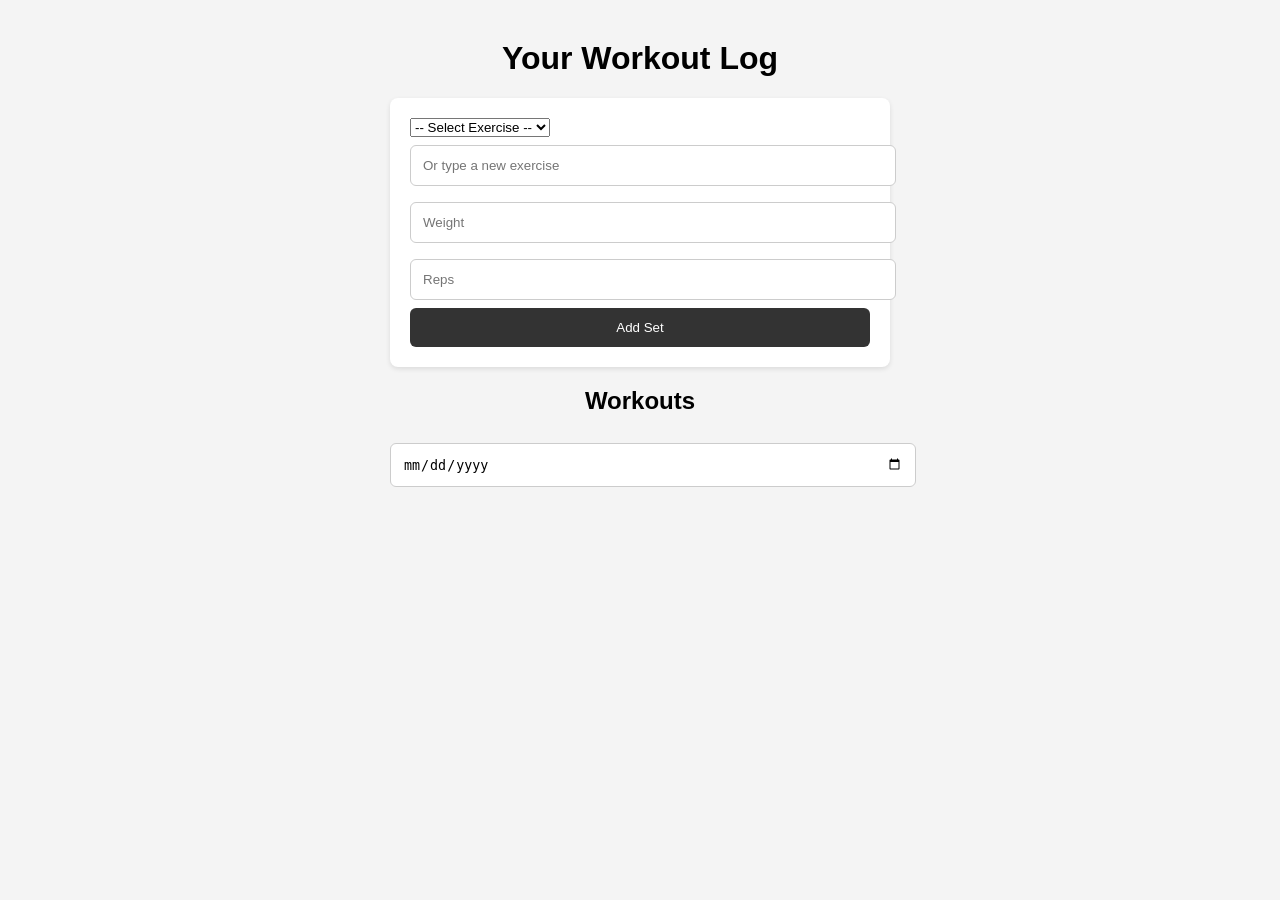
==== dashboard.html @ c460005f "Update dashboard.html" ====
<!DOCTYPE html>
<html lang="en">
<head>
  <meta charset="UTF-8">
  <title>Your Workouts</title>
  <link rel="stylesheet" href="style.css">
</head>
<body>

  <div class="container">
    <h1>Your Workout Log</h1>

    <form id="exerciseForm" class="card">

      <!-- Dropdown for existing exercises -->
      <select id="exerciseSelect">
        <option value="">-- Select Exercise --</option>
      </select>

      <!-- Text box for adding a new exercise -->
      <input type="text" id="newExercise" placeholder="Or type a new exercise">

      <!-- Weight + Reps -->
      <input type="number" id="weight" placeholder="Weight" required>
      <input type="number" id="reps" placeholder="Reps" required>

      <button type="submit">Add Set</button>
    </form>

    <h2>Workouts</h2>

    <!-- Date selector for viewing daily workouts -->
    <input type="date" id="viewDate" onchange="viewSelectedDate()">

    <!-- This will show clickable workout dates -->
    <div id="exerciseList"></div>
  </div>

  <script src="app.js"></script>
</body>
</html>
---- style.css ----
body {
  font-family: Arial, sans-serif;
  background: #f4f4f4;
  margin: 0;
  padding: 0;
}

.container {
  width: 90%;
  max-width: 500px;
  margin: 40px auto;
}

h1, h2 {
  text-align: center;
}

.card {
  background: white;
  padding: 20px;
  margin: 20px 0;
  border-radius: 8px;
  box-shadow: 0 2px 5px rgba(0,0,0,0.1);
}

input {
  width: 100%;
  padding: 12px;
  margin: 8px 0;
  border-radius: 6px;
  border: 1px solid #ccc;
}

button {
  width: 100%;
  padding: 12px;
  background: #333;
  color: white;
  border: none;
  border-radius: 6px;
  cursor: pointer;
}

button:hover {
  background: #555;
}

#exerciseList {
  margin-top: 20px;
}
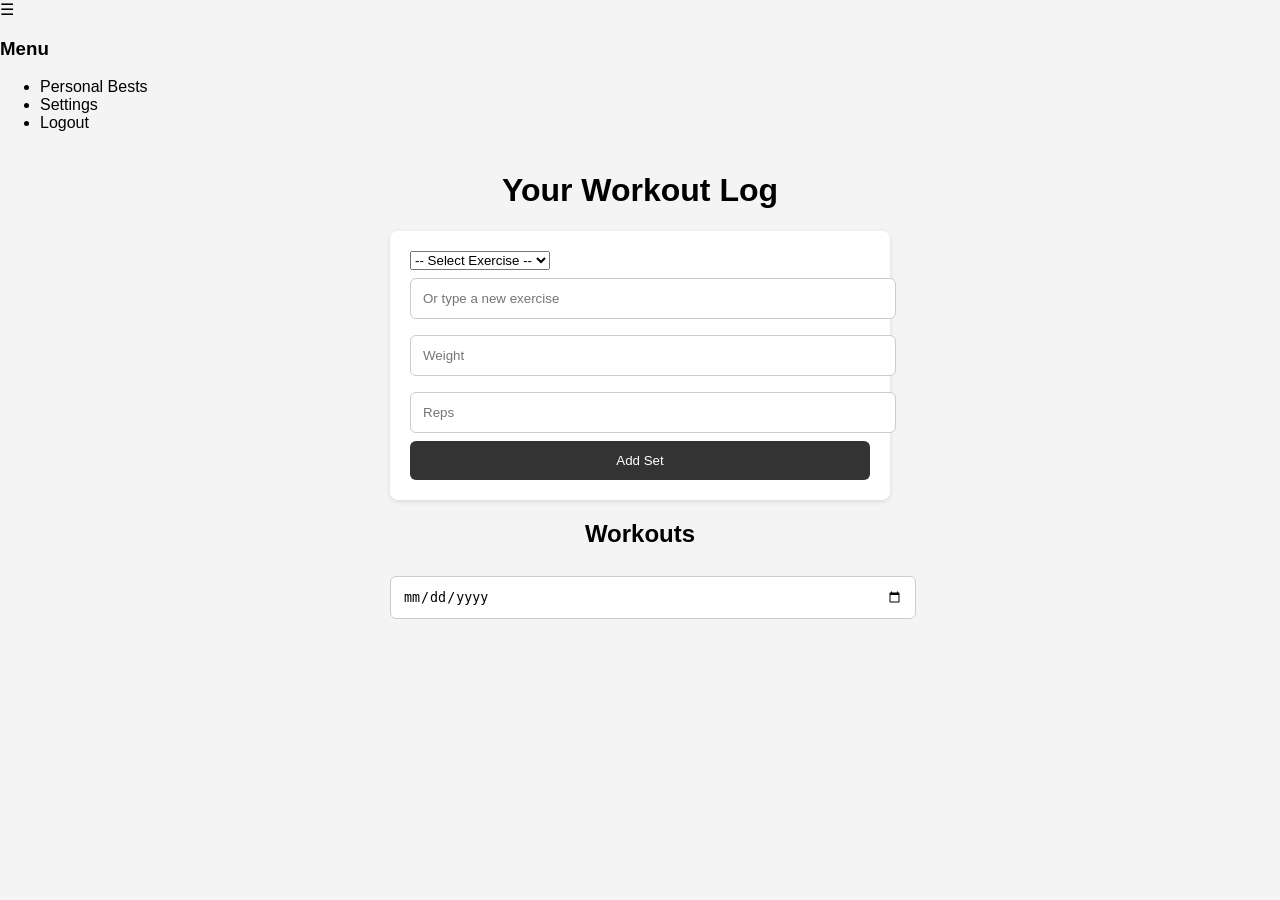
==== commit 42db3702: "Update dashboard.html" ====
--- a/dashboard.html
+++ b/dashboard.html
@@ -6,6 +6,21 @@
   <link rel="stylesheet" href="style.css">
 </head>
 <body>
+
+  <!-- Hamburger Menu Icon -->
+  <div id="hamburger" class="hamburger">
+    ☰
+  </div>
+
+  <!-- Slide-Out Menu -->
+  <div id="sideMenu" class="side-menu">
+    <h3>Menu</h3>
+    <ul>
+      <li onclick="openPersonalBests()">Personal Bests</li>
+      <li onclick="openSettings()">Settings</li>
+      <li onclick="logout()">Logout</li>
+    </ul>
+  </div>
 
   <div class="container">
     <h1>Your Workout Log</h1>
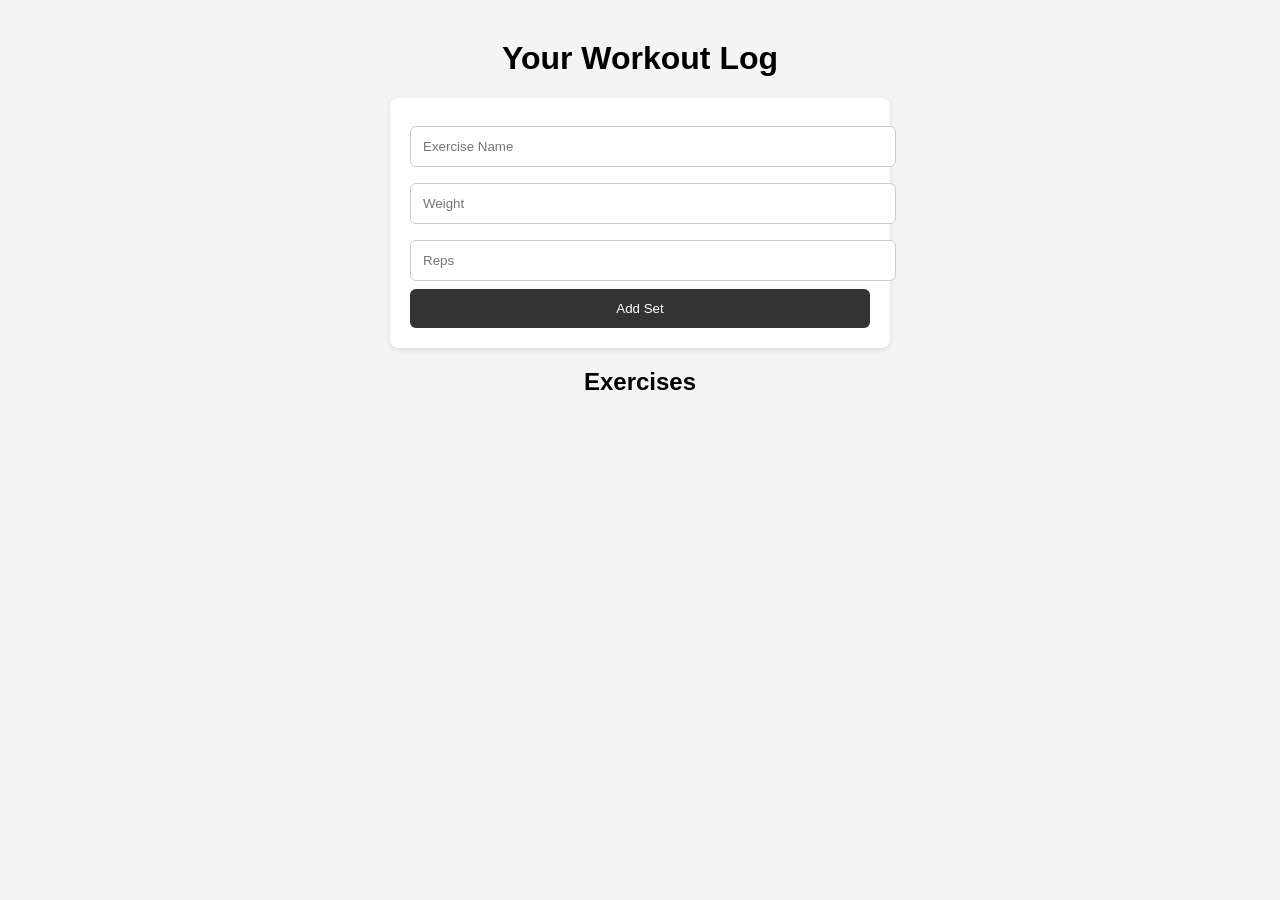
==== commit 6b6ca172: "Add files via upload" ====
--- a/dashboard.html
+++ b/dashboard.html
@@ -7,47 +7,17 @@
 </head>
 <body>
 
-  <!-- Hamburger Menu Icon -->
-  <div id="hamburger" class="hamburger">
-    ☰
-  </div>
-
-  <!-- Slide-Out Menu -->
-  <div id="sideMenu" class="side-menu">
-    <h3>Menu</h3>
-    <ul>
-      <li onclick="openPersonalBests()">Personal Bests</li>
-      <li onclick="openSettings()">Settings</li>
-      <li onclick="logout()">Logout</li>
-    </ul>
-  </div>
-
   <div class="container">
     <h1>Your Workout Log</h1>
 
     <form id="exerciseForm" class="card">
-
-      <!-- Dropdown for existing exercises -->
-      <select id="exerciseSelect">
-        <option value="">-- Select Exercise --</option>
-      </select>
-
-      <!-- Text box for adding a new exercise -->
-      <input type="text" id="newExercise" placeholder="Or type a new exercise">
-
-      <!-- Weight + Reps -->
+      <input type="text" id="name" placeholder="Exercise Name" required>
       <input type="number" id="weight" placeholder="Weight" required>
       <input type="number" id="reps" placeholder="Reps" required>
-
       <button type="submit">Add Set</button>
     </form>
 
-    <h2>Workouts</h2>
-
-    <!-- Date selector for viewing daily workouts -->
-    <input type="date" id="viewDate" onchange="viewSelectedDate()">
-
-    <!-- This will show clickable workout dates -->
+    <h2>Exercises</h2>
     <div id="exerciseList"></div>
   </div>
 
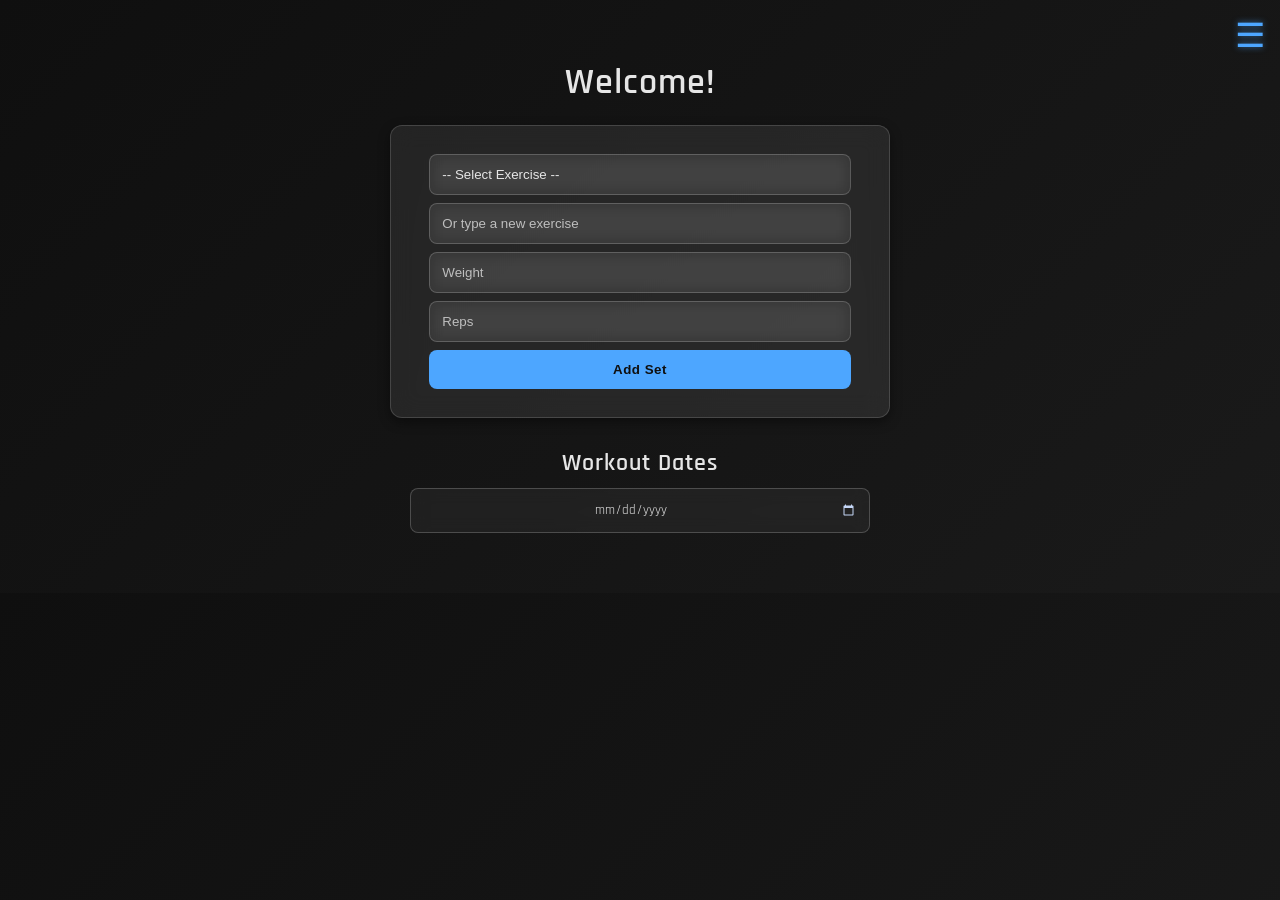
==== commit 32a35039: "Update dashboard.html" ====
--- a/dashboard.html
+++ b/dashboard.html
@@ -7,18 +7,52 @@
 </head>
 <body>
 
+  <!-- Hamburger Menu Icon -->
+  <div id="hamburger" class="hamburger">
+    ☰
+  </div>
+
+  <!-- Slide-Out Menu -->
+  <div id="sideMenu" class="side-menu">
+    <h3>Menu</h3>
+    <ul>
+      <li onclick="openPersonalBests()">Personal Bests</li>
+      <li onclick="openSettings()">Settings</li>
+      <li onclick="logout()">Logout</li>
+    </ul>
+  </div>
+
   <div class="container">
-    <h1>Your Workout Log</h1>
+
+    <h1 style="font-size: 36px; margin-bottom: 10px; letter-spacing: 1px;">
+      Welcome!
+    </h1>
 
     <form id="exerciseForm" class="card">
-      <input type="text" id="name" placeholder="Exercise Name" required>
+
+      <select id="exerciseSelect">
+        <option value="">-- Select Exercise --</option>
+      </select>
+
+      <input type="text" id="newExercise" placeholder="Or type a new exercise">
+
       <input type="number" id="weight" placeholder="Weight" required>
       <input type="number" id="reps" placeholder="Reps" required>
+
       <button type="submit">Add Set</button>
     </form>
 
-    <h2>Exercises</h2>
+    <!-- Workout Dates Section -->
+    <h2 style="margin-top: 30px; margin-bottom: 10px;">
+      Workout Dates
+    </h2>
+
+    <!-- Date selector for viewing daily workouts -->
+    <input type="date" id="viewDate" onchange="viewSelectedDate()">
+
+    <!-- This will show clickable workout dates -->
     <div id="exerciseList"></div>
+
   </div>
 
   <script src="app.js"></script>
--- a/style.css
+++ b/style.css
@@ -1,50 +1,210 @@
+/* --------------------------------------------- */
+/* FONT IMPORT — Techy Rajdhani                  */
+/* --------------------------------------------- */
+@import url('https://fonts.googleapis.com/css2?family=Rajdhani:wght@300;400;600&display=swap');
+
+
+/* --------------------------------------------- */
+/* GLOBAL STYLING                                */
+/* --------------------------------------------- */
 body {
-  font-family: Arial, sans-serif;
-  background: #f4f4f4;
+  font-family: 'Rajdhani', sans-serif;
+  background: linear-gradient(135deg, #0f0f0f, #1a1a1a);
   margin: 0;
   padding: 0;
-}
-
+  color: #e6e6e6;
+}
+
+h1, h2 {
+  text-align: center;
+  font-weight: 600;
+  letter-spacing: 1px;
+}
+
+
+/* --------------------------------------------- */
+/* MAIN CONTAINER                                */
+/* --------------------------------------------- */
 .container {
   width: 90%;
   max-width: 500px;
-  margin: 40px auto;
-}
-
-h1, h2 {
-  text-align: center;
-}
-
+  margin: 60px auto;
+  position: relative;
+  z-index: 1;
+}
+
+
+/* --------------------------------------------- */
+/* FROSTED GLASS CARD                            */
+/* --------------------------------------------- */
 .card {
-  background: white;
+  background: rgba(255, 255, 255, 0.08);
+  backdrop-filter: blur(12px);
+  -webkit-backdrop-filter: blur(12px);
+  border: 1px solid rgba(255, 255, 255, 0.15);
   padding: 20px;
   margin: 20px 0;
+  border-radius: 12px;
+  box-shadow: 0 4px 12px rgba(0,0,0,0.4);
+}
+
+
+/* --------------------------------------------- */
+/* INPUTS & SELECTS                              */
+/* --------------------------------------------- */
+input,
+select {
+  width: 92%;
+  padding: 12px;
+  margin: 8px auto;
+  display: block;
   border-radius: 8px;
-  box-shadow: 0 2px 5px rgba(0,0,0,0.1);
-}
-
-input {
-  width: 100%;
+  border: 1px solid rgba(255,255,255,0.2);
+  background: rgba(255,255,255,0.05);
+  color: #e6e6e6;
+  backdrop-filter: blur(8px);
+  box-sizing: border-box;
+}
+
+input::placeholder {
+  color: #bfbfbf;
+}
+
+/* Force dropdown to match input width exactly */
+select {
+  width: 92% !important;
+  appearance: none;
+  -webkit-appearance: none;
+  -moz-appearance: none;
+}
+
+
+
+/* --------------------------------------------- */
+/* BUTTONS                                       */
+/* --------------------------------------------- */
+button {
+  width: 92%;
   padding: 12px;
-  margin: 8px 0;
-  border-radius: 6px;
-  border: 1px solid #ccc;
-}
-
-button {
-  width: 100%;
-  padding: 12px;
-  background: #333;
-  color: white;
+  background: #4da6ff;
+  color: #0f0f0f;
   border: none;
-  border-radius: 6px;
-  cursor: pointer;
+  border-radius: 8px;
+  cursor: pointer;
+  font-weight: 600;
+  letter-spacing: 0.5px;
+  transition: 0.2s;
+  display: block;
+  margin: 8px auto;
+  box-sizing: border-box;
 }
 
 button:hover {
-  background: #555;
-}
-
+  background: #6bb8ff;
+}
+
+
+/* --------------------------------------------- */
+/* EXERCISE LIST                                 */
+/* --------------------------------------------- */
 #exerciseList {
   margin-top: 20px;
 }
+
+
+/* --------------------------------------------- */
+/* HAMBURGER MENU                                */
+/* --------------------------------------------- */
+.hamburger {
+  position: fixed;
+  top: 15px;
+ right: 15px;
+  font-size: 34px;
+  cursor: pointer;
+  z-index: 9999;
+  color: #4da6ff;
+  text-shadow: 0 0 6px rgba(77,166,255,0.6);
+  transition: 0.2s;
+}
+
+.hamburger.active {
+  color: #ffffff;
+}
+
+
+/* --------------------------------------------- */
+/* SLIDE-OUT MENU                                */
+/* --------------------------------------------- */
+.side-menu {
+  position: fixed;
+  top: 0;
+  right: -300px;
+  width: 250px;
+  height: 100%;
+  background: rgba(20, 20, 20, 0.6);
+  backdrop-filter: blur(14px);
+  -webkit-backdrop-filter: blur(14px);
+  border-left: 1px solid rgba(255,255,255,0.15);
+  color: white;
+  padding: 20px;
+  box-shadow: -2px 0 5px rgba(0,0,0,0.4);
+  transition: right 0.3s ease;
+  z-index: 999;
+}
+
+.side-menu.open {
+  right: 0;
+}
+
+.side-menu h3 {
+  margin-top: 0;
+  font-weight: 600;
+  letter-spacing: 1px;
+}
+
+.side-menu ul {
+  list-style: none;
+  padding: 0;
+}
+
+.side-menu li {
+  padding: 12px 0;
+  cursor: pointer;
+  border-bottom: 1px solid rgba(255,255,255,0.15);
+  transition: 0.2s;
+}
+
+.side-menu li:hover {
+  color: #4da6ff;
+}
+
+/* --------------------------------------------- */
+/* DATE PICKER                                   */
+/* --------------------------------------------- */
+input[type="date"] {
+  width: 92%;
+  padding: 12px;
+  margin: 8px auto;
+  display: block;
+  border-radius: 8px;
+  border: 1px solid rgba(255,255,255,0.2);
+  background: rgba(255,255,255,0.05);
+  color: #e6e6e6;
+  backdrop-filter: blur(8px);
+  box-sizing: border-box;
+  font-family: 'Rajdhani', sans-serif;
+  text-align: center;
+  transition: 0.2s;
+}
+
+/* Calendar icon color + hover glow */
+input[type="date"]::-webkit-calendar-picker-indicator {
+  filter: invert(80%) sepia(20%) saturate(300%) hue-rotate(180deg);
+  cursor: pointer;
+  transition: 0.2s;
+}
+
+input[type="date"]:hover {
+  border-color: #4da6ff;
+  box-shadow: 0 0 6px rgba(77,166,255,0.4);
+}
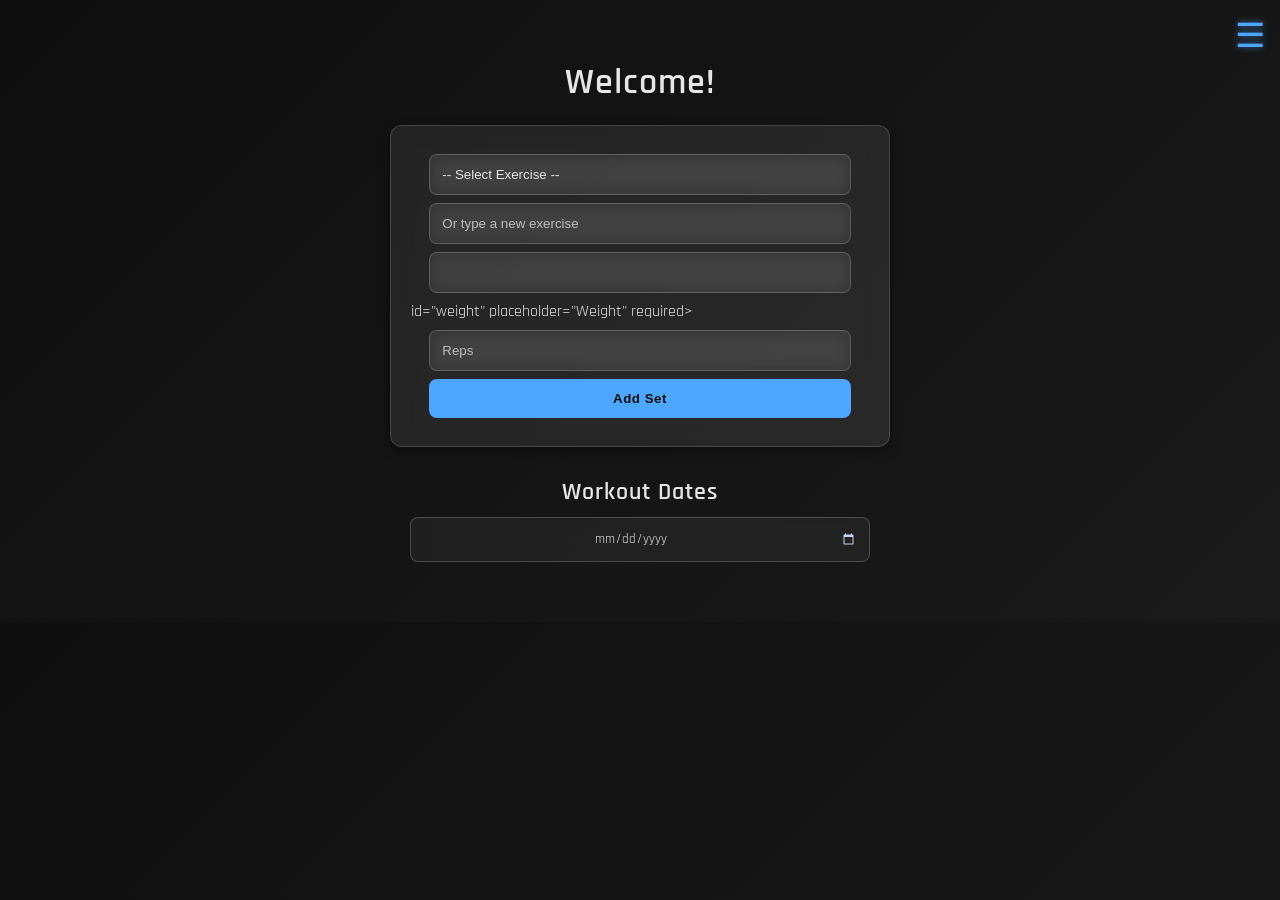
==== commit 1d643b0c: "Update dashboard.html" ====
--- a/dashboard.html
+++ b/dashboard.html
@@ -36,7 +36,7 @@
 
       <input type="text" id="newExercise" placeholder="Or type a new exercise">
 
-      <input type="number" id="weight" placeholder="Weight" required>
+      <input type="number" step="0.01"> id="weight" placeholder="Weight" required>
       <input type="number" id="reps" placeholder="Reps" required>
 
       <button type="submit">Add Set</button>
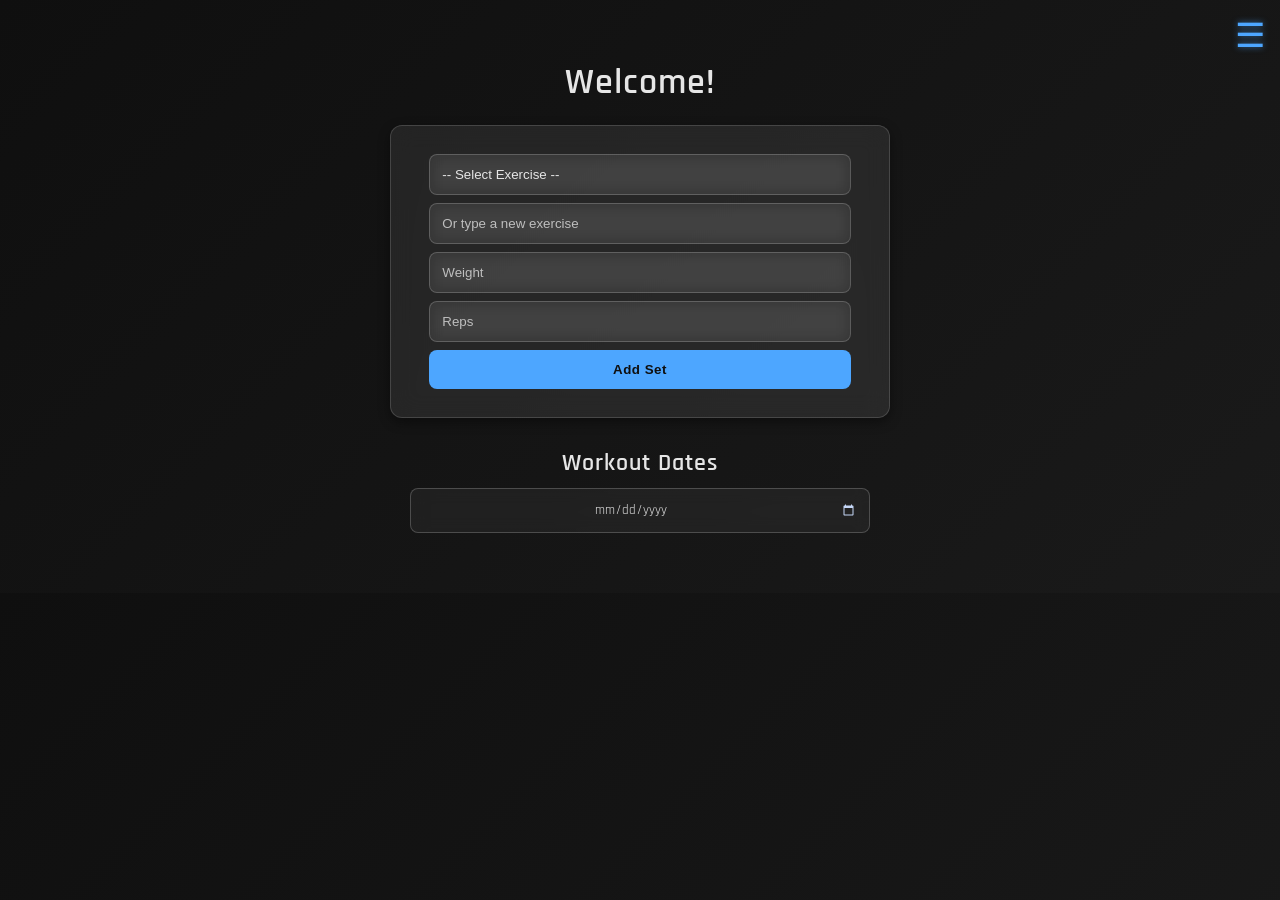
==== commit 900d76e7: "Update dashboard.html" ====
--- a/dashboard.html
+++ b/dashboard.html
@@ -36,7 +36,7 @@
 
       <input type="text" id="newExercise" placeholder="Or type a new exercise">
 
-      <input type="number" step="0.01"> id="weight" placeholder="Weight" required>
+      <input type="number" step="0.01" id="weight" placeholder="Weight" required>
       <input type="number" id="reps" placeholder="Reps" required>
 
       <button type="submit">Add Set</button>
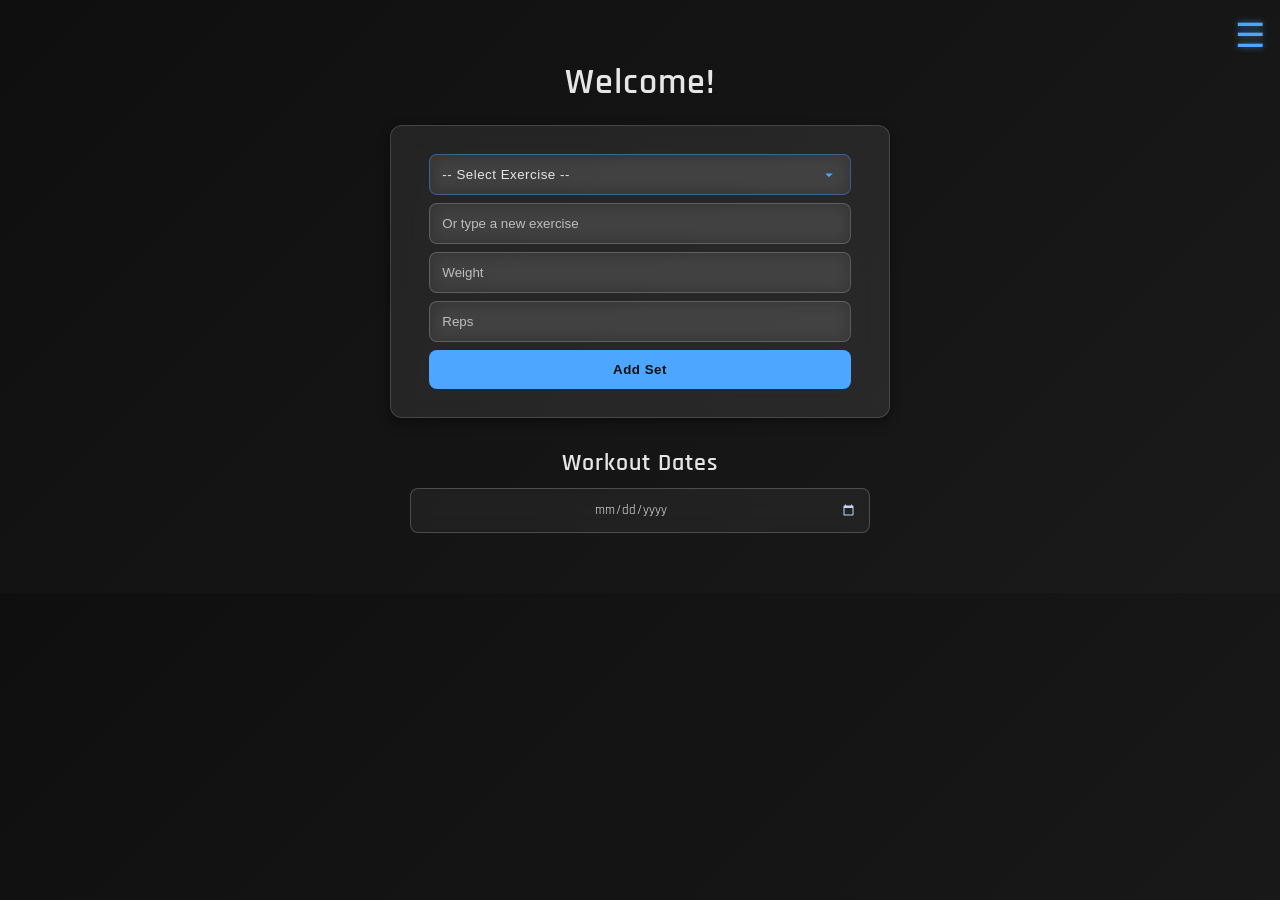
==== commit 88a767d2: "Update dashboard.html" ====
--- a/dashboard.html
+++ b/dashboard.html
@@ -4,6 +4,7 @@
   <meta charset="UTF-8">
   <title>Your Workouts</title>
   <link rel="stylesheet" href="style.css">
+  <meta name="viewport" content="width=device-width, initial-scale=1.0">
 </head>
 <body>
 
--- a/style.css
+++ b/style.css
@@ -78,6 +78,35 @@
   -moz-appearance: none;
 }
 
+/* --------------------------------------------- */
+/* DARK BLUE THEME DROPDOWN (UPDATED)            */
+/* --------------------------------------------- */
+select {
+  border: 1px solid rgba(77,166,255,0.4); /* neon blue border */
+  background: rgba(255,255,255,0.05);     /* frosted glass */
+  color: #e6e6e6;
+  letter-spacing: 0.5px;
+  cursor: pointer;
+
+  /* Custom neon blue arrow */
+  background-image: url("data:image/svg+xml;utf8,<svg fill='%234da6ff' height='20' viewBox='0 0 24 24' width='20' xmlns='http://www.w3.org/2000/svg'><path d='M7 10l5 5 5-5z'/></svg>");
+  background-repeat: no-repeat;
+  background-position: right 12px center;
+  background-size: 18px;
+}
+
+/* Dropdown options */
+select option {
+  background-color: #0f0f0f;
+  color: #e6e6e6;
+}
+
+/* Focus glow */
+select:focus {
+  outline: none;
+  border-color: #4da6ff;
+  box-shadow: 0 0 8px rgba(77,166,255,0.6);
+}
 
 
 /* --------------------------------------------- */
@@ -118,7 +147,7 @@
 .hamburger {
   position: fixed;
   top: 15px;
- right: 15px;
+  right: 15px;
   font-size: 34px;
   cursor: pointer;
   z-index: 9999;
@@ -178,6 +207,7 @@
   color: #4da6ff;
 }
 
+
 /* --------------------------------------------- */
 /* DATE PICKER                                   */
 /* --------------------------------------------- */
